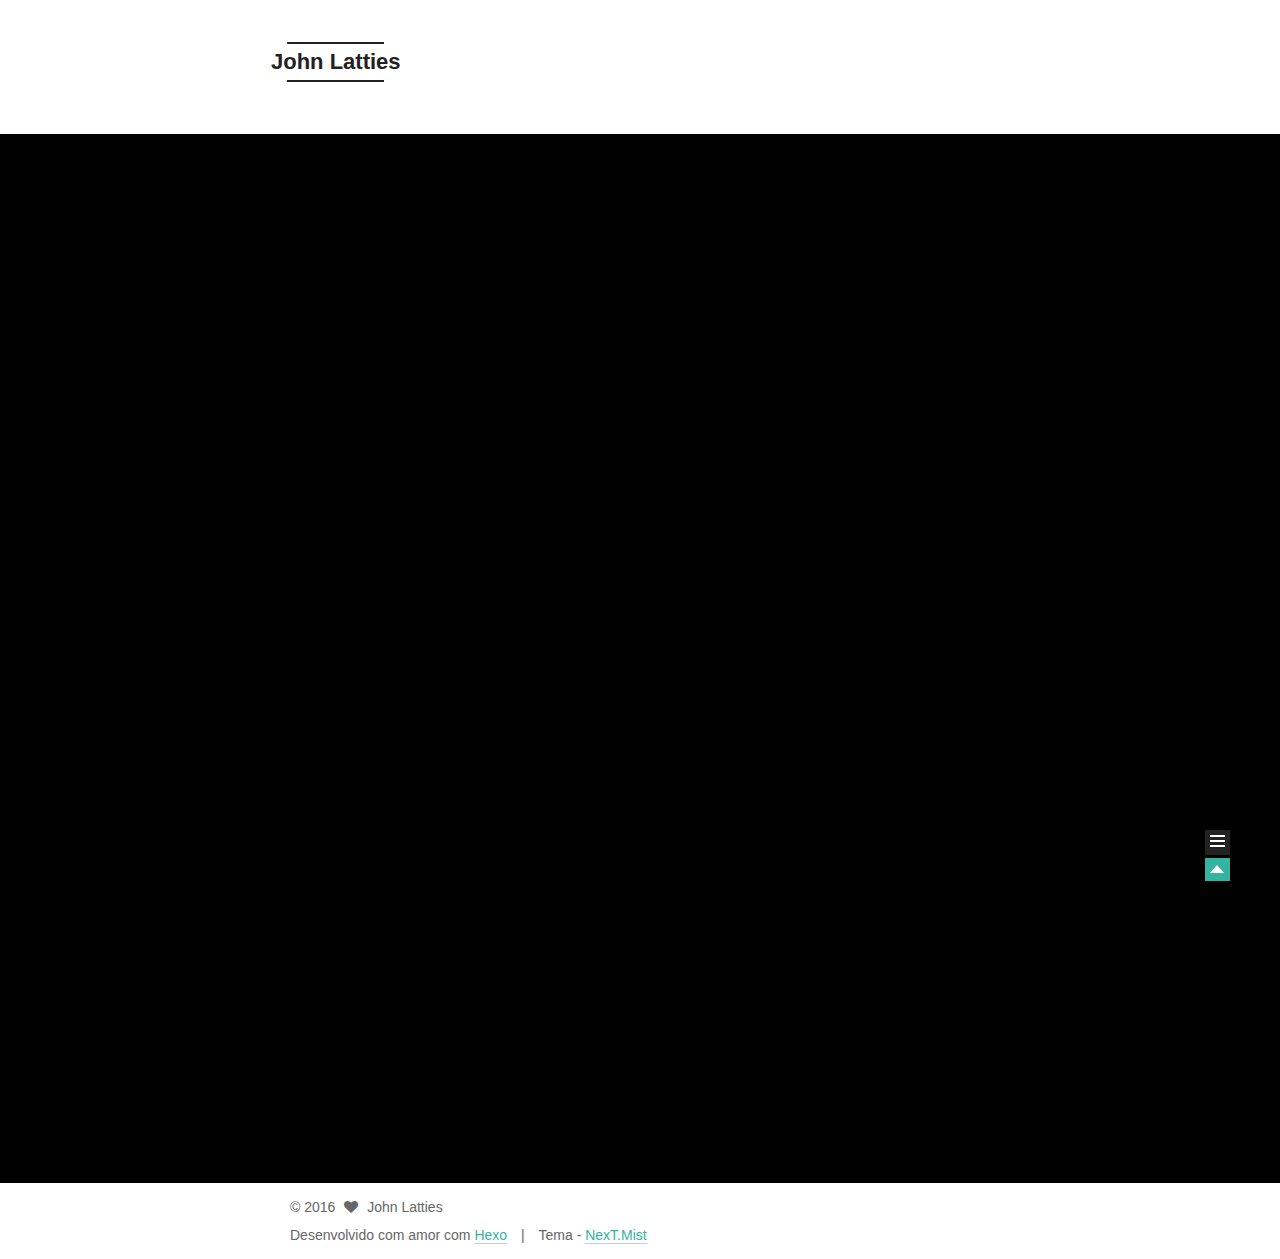
==== index.html @ cdc5ad41 "fist post" ====
<!doctype html>
<html class="theme-next   use-motion ">
<head>
  <meta charset="UTF-8"/>
<meta http-equiv="X-UA-Compatible" content="IE=edge,chrome=1" />
<meta name="viewport" content="width=device-width, initial-scale=1, maximum-scale=1"/>



<meta http-equiv="Cache-Control" content="no-transform" />
<meta http-equiv="Cache-Control" content="no-siteapp" />












  <link href="/vendors/fancybox/source/jquery.fancybox.css?v=2.1.5" rel="stylesheet" type="text/css"/>



<link href="/vendors/font-awesome/css/font-awesome.min.css?v=4.4.0" rel="stylesheet" type="text/css" />

<link href="/css/main.css?v=0.4.5.2" rel="stylesheet" type="text/css" />


  <meta name="keywords" content="Hexo, NexT" />








  <link rel="shortcut icon" type="image/x-icon" href="/favicon.ico?v=0.4.5.2" />






<meta name="description">
<meta property="og:type" content="website">
<meta property="og:title" content="John Latties">
<meta property="og:url" content="http://johnlatties.github.io.git/index.html">
<meta property="og:site_name" content="John Latties">
<meta property="og:description">
<meta name="twitter:card" content="summary">
<meta name="twitter:title" content="John Latties">
<meta name="twitter:description">



<script type="text/javascript" id="hexo.configuration">
  var CONFIG = {
    scheme: 'Mist',
    sidebar: 'post',
    motion: true
  };
</script>

  <title> John Latties </title>
</head>

<body itemscope itemtype="http://schema.org/WebPage" lang="pt">

  <!--[if lte IE 8]>
  <div style=' clear: both; height: 59px; padding:0 0 0 15px; position: relative;margin:0 auto;'>
    <a href="http://windows.microsoft.com/en-US/internet-explorer/products/ie/home?ocid=ie6_countdown_bannercode">
      <img src="http://7u2nvr.com1.z0.glb.clouddn.com/picouterie.jpg" border="0" height="42" width="820"
           alt="You are using an outdated browser. For a faster, safer browsing experience, upgrade for free today or use other browser ,like chrome firefox safari."
           style='margin-left:auto;margin-right:auto;display: block;'/>
    </a>
  </div>
<![endif]-->
  





  <div class="container one-column 
   page-home 
">
    <div class="headband"></div>

    <header id="header" class="header" itemscope itemtype="http://schema.org/WPHeader">
      <div class="header-inner"><div class="site-meta ">
  

  <div class="custom-logo-site-title">
    <a href="/"  class="brand" rel="start">
      <span class="logo-line-before"><i></i></span>
      <span class="site-title">John Latties</span>
      <span class="logo-line-after"><i></i></span>
    </a>
  </div>
  <p class="site-subtitle"></p>
</div>

<div class="site-nav-toggle">
  <button>
    <span class="btn-bar"></span>
    <span class="btn-bar"></span>
    <span class="btn-bar"></span>
  </button>
</div>

<nav class="site-nav">
  

  
    <ul id="menu" class="menu ">
      
        
        <li class="menu-item menu-item-home">
          <a href="/" rel="section">
            
              <i class="menu-item-icon fa fa-home fa-fw"></i> <br />
            
            Home
          </a>
        </li>
      
        
        <li class="menu-item menu-item-categories">
          <a href="/categories" rel="section">
            
              <i class="menu-item-icon fa fa-th fa-fw"></i> <br />
            
            Categorias
          </a>
        </li>
      
        
        <li class="menu-item menu-item-tags">
          <a href="/tags" rel="section">
            
              <i class="menu-item-icon fa fa-tags fa-fw"></i> <br />
            
            Tags
          </a>
        </li>
      
        
        <li class="menu-item menu-item-archives">
          <a href="/archives" rel="section">
            
              <i class="menu-item-icon fa fa-archive fa-fw"></i> <br />
            
            Arquivos
          </a>
        </li>
      
        
        <li class="menu-item menu-item-about">
          <a href="/about" rel="section">
            
              <i class="menu-item-icon fa fa-user fa-fw"></i> <br />
            
            Sobre
          </a>
        </li>
      

      
      
    </ul>
  

  
</nav>

 </div>
    </header>

    <main id="main" class="main">
      <div class="main-inner">
        <div id="content" class="content">
          
  <section id="posts" class="posts-expand">

    

    
    
      
      
        
        
        
      

      
    

    
      

  
  

  
  
  

  <article class="post post-type-normal " itemscope itemtype="http://schema.org/Article">

    
      <header class="post-header">

        
        
          <h1 class="post-title" itemprop="name headline">
            
            
              
                
                <a class="post-title-link" href="/2016/01/13/hello-world/" itemprop="url">
                  Hello World
                </a>
              
            
          </h1>
        

        <div class="post-meta">
          <span class="post-time">
            Postado em
            <time itemprop="dateCreated" datetime="2016-01-13T00:08:44-02:00" content="13-01-2016">
              13-01-2016
            </time>
          </span>

          

          
            
          

          

        </div>
      </header>
    


    <div class="post-body">

      
      

      
        
          <span itemprop="articleBody">
            
              <p>Welcome to <a href="http://hexo.io/" target="_blank" rel="external">Hexo</a>! This is your very first post. Check <a href="http://hexo.io/docs/" target="_blank" rel="external">documentation</a> for more info. If you get any problems when using Hexo, you can find the answer in <a href="http://hexo.io/docs/troubleshooting.html" target="_blank" rel="external">troubleshooting</a> or you can ask me on <a href="https://github.com/hexojs/hexo/issues" target="_blank" rel="external">GitHub</a>.</p>
<h2 id="Quick_Start"><a href="#Quick_Start" class="headerlink" title="Quick Start"></a>Quick Start</h2><h3 id="Create_a_new_post"><a href="#Create_a_new_post" class="headerlink" title="Create a new post"></a>Create a new post</h3><figure class="highlight bash"><table><tr><td class="gutter"><pre><span class="line">1</span><br></pre></td><td class="code"><pre><span class="line">$ hexo new <span class="string">"My New Post"</span></span><br></pre></td></tr></table></figure>
<p>More info: <a href="http://hexo.io/docs/writing.html" target="_blank" rel="external">Writing</a></p>
<h3 id="Run_server"><a href="#Run_server" class="headerlink" title="Run server"></a>Run server</h3><figure class="highlight bash"><table><tr><td class="gutter"><pre><span class="line">1</span><br></pre></td><td class="code"><pre><span class="line">$ hexo server</span><br></pre></td></tr></table></figure>
<p>More info: <a href="http://hexo.io/docs/server.html" target="_blank" rel="external">Server</a></p>
<h3 id="Generate_static_files"><a href="#Generate_static_files" class="headerlink" title="Generate static files"></a>Generate static files</h3><figure class="highlight bash"><table><tr><td class="gutter"><pre><span class="line">1</span><br></pre></td><td class="code"><pre><span class="line">$ hexo generate</span><br></pre></td></tr></table></figure>
<p>More info: <a href="http://hexo.io/docs/generating.html" target="_blank" rel="external">Generating</a></p>
<h3 id="Deploy_to_remote_sites"><a href="#Deploy_to_remote_sites" class="headerlink" title="Deploy to remote sites"></a>Deploy to remote sites</h3><figure class="highlight bash"><table><tr><td class="gutter"><pre><span class="line">1</span><br></pre></td><td class="code"><pre><span class="line">$ hexo deploy</span><br></pre></td></tr></table></figure>
<p>More info: <a href="http://hexo.io/docs/deployment.html" target="_blank" rel="external">Deployment</a></p>

            
          </span>
        
      
    </div>

    <footer class="post-footer">
      

      

      
      
        <div class="post-eof"></div>
      
    </footer>
  </article>


    

  </section>

  


        </div>

        


        

      </div>

      
        
  
  <div class="sidebar-toggle">
    <div class="sidebar-toggle-line-wrap">
      <span class="sidebar-toggle-line sidebar-toggle-line-first"></span>
      <span class="sidebar-toggle-line sidebar-toggle-line-middle"></span>
      <span class="sidebar-toggle-line sidebar-toggle-line-last"></span>
    </div>
  </div>

  <aside id="sidebar" class="sidebar">
    <div class="sidebar-inner">

      

      

      <section class="site-overview sidebar-panel  sidebar-panel-active ">
        <div class="site-author motion-element" itemprop="author" itemscope itemtype="http://schema.org/Person">
          <img class="site-author-image" src="/images/default_avatar.jpg" alt="John Latties" itemprop="image"/>
          <p class="site-author-name" itemprop="name">John Latties</p>
        </div>
        <p class="site-description motion-element" itemprop="description"></p>
        <nav class="site-state motion-element">
          <div class="site-state-item site-state-posts">
            <a href="/archives">
              <span class="site-state-item-count">1</span>
              <span class="site-state-item-name">publicações</span>
            </a>
          </div>

          <div class="site-state-item site-state-categories">
            <a href="/categories">
              <span class="site-state-item-count">0</span>
              <span class="site-state-item-name">categorias</span>
              </a>
          </div>

          <div class="site-state-item site-state-tags">
            <a href="/tags">
              <span class="site-state-item-count">0</span>
              <span class="site-state-item-name">tags</span>
              </a>
          </div>

        </nav>

        

        <div class="links-of-author motion-element">
          
        </div>

        
        

        <div class="links-of-author motion-element">
          
        </div>

      </section>

      

    </div>
  </aside>


      
    </main>

    <footer id="footer" class="footer">
      <div class="footer-inner">
        <div class="copyright" >
  
  &copy; 
  <span itemprop="copyrightYear">2016</span>
  <span class="with-love">
    <i class="icon-next-heart fa fa-heart"></i>
  </span>
  <span class="author" itemprop="copyrightHolder">John Latties</span>
</div>

<div class="powered-by">
  Desenvolvido com amor com <a class="theme-link" href="http://hexo.io">Hexo</a>
</div>

<div class="theme-info">
  Tema -
  <a class="theme-link" href="https://github.com/iissnan/hexo-theme-next">
    NexT.Mist
  </a>
</div>



      </div>
    </footer>

    <div class="back-to-top"></div>
  </div>

  <script type="text/javascript" src="/vendors/jquery/index.js?v=2.1.3"></script>

  
  

  
    
    

  


  

  
  <script type="text/javascript" src="/vendors/fancybox/source/jquery.fancybox.pack.js"></script>
  <script type="text/javascript" src="/js/fancy-box.js?v=0.4.5.2"></script>


  <script type="text/javascript" src="/js/helpers.js?v=0.4.5.2"></script>
  <script type="text/javascript" src="/vendors/velocity/velocity.min.js"></script>
<script type="text/javascript" src="/vendors/velocity/velocity.ui.min.js"></script>

<script type="text/javascript" src="/js/motion.js?v=0.4.5.2" id="motion.global"></script>


  <script type="text/javascript" src="/vendors/fastclick/lib/fastclick.min.js?v=1.0.6"></script>
  <script type="text/javascript" src="/vendors/jquery_lazyload/jquery.lazyload.js?v=1.9.7"></script>

  

  <script type="text/javascript" src="/js/bootstrap.js"></script>

  
  

  
  

</body>
</html>
---- css/main.css ----
/* normalize.css v3.0.2 | MIT License | git.io/normalize */
html {
  font-family: sans-serif; /* 1 */
  -ms-text-size-adjust: 100%; /* 2 */
  -webkit-text-size-adjust: 100%; /* 2 */
}
body {
  margin: 0;
}
article,
aside,
details,
figcaption,
figure,
footer,
header,
hgroup,
main,
menu,
nav,
section,
summary {
  display: block;
}
audio,
canvas,
progress,
video {
  display: inline-block; /* 1 */
  vertical-align: baseline; /* 2 */
}
audio:not([controls]) {
  display: none;
  height: 0;
}
[hidden],
template {
  display: none;
}
a {
  background-color: transparent;
}
a:active,
a:hover {
  outline: 0;
}
abbr[title] {
  border-bottom: 1px dotted;
}
b,
strong {
  font-weight: bold;
}
dfn {
  font-style: italic;
}
h1 {
  font-size: 2em;
  margin: 0.67em 0;
}
mark {
  background: #ff0;
  color: #000;
}
small {
  font-size: 80%;
}
sub,
sup {
  font-size: 75%;
  line-height: 0;
  position: relative;
  vertical-align: baseline;
}
sup {
  top: -0.5em;
}
sub {
  bottom: -0.25em;
}
img {
  border: 0;
}
svg:not(:root) {
  overflow: hidden;
}
figure {
  margin: 1em 40px;
}
hr {
  -moz-box-sizing: content-box;
  box-sizing: content-box;
  height: 0;
}
pre {
  overflow: auto;
}
code,
kbd,
pre,
samp {
  font-family: monospace, monospace;
  font-size: 1em;
}
button,
input,
optgroup,
select,
textarea {
  color: inherit; /* 1 */
  font: inherit; /* 2 */
  margin: 0; /* 3 */
}
button {
  overflow: visible;
}
button,
select {
  text-transform: none;
}
button,
html input[type="button"],
input[type="reset"],
input[type="submit"] {
  -webkit-appearance: button; /* 2 */
  cursor: pointer; /* 3 */
}
button[disabled],
html input[disabled] {
  cursor: default;
}
button::-moz-focus-inner,
input::-moz-focus-inner {
  border: 0;
  padding: 0;
}
input {
  line-height: normal;
}
input[type="checkbox"],
input[type="radio"] {
  box-sizing: border-box; /* 1 */
  padding: 0; /* 2 */
}
input[type="number"]::-webkit-inner-spin-button,
input[type="number"]::-webkit-outer-spin-button {
  height: auto;
}
input[type="search"] {
  -webkit-appearance: textfield; /* 1 */
  -moz-box-sizing: content-box;
  -webkit-box-sizing: content-box; /* 2 */
  box-sizing: content-box;
}
input[type="search"]::-webkit-search-cancel-button,
input[type="search"]::-webkit-search-decoration {
  -webkit-appearance: none;
}
fieldset {
  border: 1px solid #c0c0c0;
  margin: 0 2px;
  padding: 0.35em 0.625em 0.75em;
}
legend {
  border: 0; /* 1 */
  padding: 0; /* 2 */
}
textarea {
  overflow: auto;
}
optgroup {
  font-weight: bold;
}
table {
  border-collapse: collapse;
  border-spacing: 0;
}
td,
th {
  padding: 0;
}
::selection {
  background: #262a30;
  color: #fff;
}
body {
  position: relative;
  font-family: Lato, "PingFang SC", "Microsoft YaHei", sans-serif;
  font-size: 14px;
  line-height: 2;
  color: #34b3a0;
  background: #000;
}
@media (max-width: 767px) {
  body {
    padding-right: 0 !important;
  }
}
@media (min-width: 768px) and (max-width: 991px) {
  body {
    padding-right: 0 !important;
  }
}
@media (min-width: 1600px) {
  body {
    font-size: 16px;
  }
}
h1,
h2,
h3,
h4,
h5,
h6 {
  margin: 0;
  padding: 0;
  font-weight: bold;
  line-height: 1;
  font-family: Lato, "PingFang SC", "Microsoft YaHei", sans-serif;
}
h1 {
  font-size: 24px;
}
@media (max-width: 767px) {
  h1 {
    font-size: 20px;
  }
}
h2 {
  font-size: 22px;
}
@media (max-width: 767px) {
  h2 {
    font-size: 18px;
  }
}
h3 {
  font-size: 20px;
}
@media (max-width: 767px) {
  h3 {
    font-size: 16px;
  }
}
h4 {
  font-size: 18px;
}
@media (max-width: 767px) {
  h4 {
    font-size: 14px;
  }
}
h5 {
  font-size: 16px;
}
@media (max-width: 767px) {
  h5 {
    font-size: 12px;
  }
}
h6 {
  font-size: 14px;
}
@media (max-width: 767px) {
  h6 {
    font-size: 10px;
  }
}
p {
  margin: 0 0 25px 0;
}
a {
  color: #34b3a0;
  text-decoration: none;
  border-bottom: 1px solid #999;
}
a:hover {
  color: #222;
  border-bottom-color: #222;
}
ul {
  list-style: none;
}
blockquote {
  margin: 0;
  padding: 0;
}
img {
  display: block;
  margin: auto 0;
  max-width: 100%;
  height: auto;
}
h2,
h3,
h4,
h5,
h6 {
  margin: 20px 0 15px;
}
ul {
  list-style: square;
}
a {
  word-wrap: break-word;
}
hr {
  margin: 40px 0;
  height: 3px;
  border: none;
  background-color: #ddd;
  background-image: repeating-linear-gradient(-45deg, #fff, #fff 4px, transparent 4px, transparent 8px);
}
blockquote {
  padding: 0 15px;
  color: #666;
  border-left: 4px solid #ddd;
}
blockquote cite::before {
  content: "-";
  padding: 0 5px;
}
dt {
  font-weight: 700;
}
dd {
  margin: 0;
  padding: 0;
}
.pullquote {
  width: 45%;
}
.pullquote.left {
  float: left;
  margin-left: 5px;
  margin-right: 10px;
}
.pullquote.right {
  float: right;
  margin-left: 10px;
  margin-right: 5px;
}
.highlight table,
.gist table {
  width: auto;
}
.highlight table td,
.gist table td {
  border: none;
}
.highlight a,
.gist a {
  color: #222 !important;
  text-decoration: none !important;
}
.video-container {
  position: relative;
  padding-top: 60%;
  height: 0;
  overflow: hidden;
}
.video-container iframe,
.video-container object,
.video-container embed {
  position: absolute;
  top: 0;
  left: 0;
  width: 100%;
  height: 100%;
}
table {
  margin: 20px 0;
  width: 100%;
  border-collapse: collapse;
  border-spacing: 0;
  border: 1px solid #ddd;
  font-size: 14px;
}
table>tbody>tr:nth-of-type(odd) {
  background-color: #f9f9f9;
}
table>tbody>tr:hover {
  background-color: #fff;
}
caption,
th,
td {
  padding: 3px;
  text-align: left;
  vertical-align: middle;
  font-weight: normal;
}
th,
td {
  border-bottom: 1px solid #ddd;
  border-right: 1px solid #eee;
}
th {
  padding-bottom: 0px;
  font-weight: 700;
}
td {
  border-bottom-width: 1px;
}
.text-left {
  text-align: left;
}
.text-center {
  text-align: center;
}
.text-right {
  text-align: right;
}
.text-justify {
  text-align: justify;
}
.text-nowrap {
  white-space: nowrap;
}
.text-lowercase {
  text-transform: lowercase;
}
.text-uppercase {
  text-transform: uppercase;
}
.text-capitalize {
  text-transform: capitalize;
}
.center-block {
  display: block;
  margin-left: auto;
  margin-right: auto;
}
.clearfix:before,
.clearfix:after {
  content: " ";
  display: table;
}
.clearfix:after {
  clear: both;
}
.full-image.full-image.full-image {
  border: none;
  max-width: 100%;
  width: auto;
  margin: 0;
}
@media (min-width: 992px) {
  .full-image.full-image.full-image {
    max-width: none;
    width: 126%;
    margin: 0 -13%;
  }
}
.use-motion .motion-element {
  opacity: 0;
}
pre,
.highlight {
  background: #1d1f21;
  margin: 20px 0;
  padding: 15px;
  overflow: auto;
  font-size: 13px;
  color: #c5c8c6;
  line-height: 1.6;
}
.highlight .gutter pre,
.gist .gist-file .gist-data .line-numbers {
  color: #666;
}
pre,
code {
  font-family: "Input Mono", "PT Mono", Consolas, Monaco, Menlo, monospace;
}
code {
  word-break: break-all;
  background: #eee;
  text-shadow: 0 1px #fff;
  padding: 0 0.3em;
}
pre code {
  background: none;
  text-shadow: none;
  padding: 0;
}
.highlight pre {
  border: none;
  margin: 0;
  padding: 1px;
}
.highlight table {
  margin: 0;
  width: auto;
  border: none;
}
.highlight td {
  border: none;
  padding: 0;
}
.highlight figcaption {
  font-size: 0.85em;
  color: #969896;
  line-height: 1em;
  margin-bottom: 1em;
}
.highlight figcaption:before,
.highlight figcaption:after {
  content: " ";
  display: table;
}
.highlight figcaption:after {
  clear: both;
}
.highlight figcaption a {
  float: right;
}
.highlight .gutter pre {
  text-align: right;
  padding-right: 20px;
}
.highlight .line {
  height: 20px;
}
.gist {
  margin: 20px 0;
  border-style: solid;
  border-color: #ccc;
  border-width: 1px 0;
  background: #1d1f21;
  padding: 15px 40px 15px 15px;
}
.gist .gist-file {
  border: none;
  font-family: "Input Mono", "PT Mono", Consolas, Monaco, Menlo, monospace;
  margin: 0;
}
.gist .gist-file .gist-data {
  background: none;
  border: none;
}
.gist .gist-file .gist-data .line-numbers {
  background: none;
  border: none;
  padding: 0 20px 0 0;
}
.gist .gist-file .gist-data .line-data {
  padding: 0 !important;
}
.gist .gist-file .highlight {
  margin: 0;
  padding: 0;
  border: none;
}
.gist .gist-file .gist-meta {
  background: #1d1f21;
  color: #969896;
  font: 13px Lato, "PingFang SC", "Microsoft YaHei", sans-serif;
  text-shadow: 0 0;
  padding: 0;
  margin-top: 1em;
  margin-left: 40px;
}
.gist .gist-file .gist-meta a {
  color: color-link;
  font-weight: normal;
}
.gist .gist-file .gist-meta a:hover {
  text-decoration: underline;
}
pre .comment {
  color: #969896;
}
pre .variable,
pre .attribute,
pre .tag,
pre .regexp,
pre .ruby .constant,
pre .xml .tag .title,
pre .xml .pi,
pre .xml .doctype,
pre .html .doctype,
pre .css .id,
pre .css .class,
pre .css .pseudo {
  color: #c66;
}
pre .number,
pre .preprocessor,
pre .built_in,
pre .literal,
pre .params,
pre .constant {
  color: #de935f;
}
pre .ruby .class .title,
pre .css .rules .attribute {
  color: #b5bd68;
}
pre .string,
pre .value,
pre .inheritance,
pre .header,
pre .ruby .symbol,
pre .xml .cdata {
  color: #b5bd68;
}
pre .title,
pre .css .hexcolor {
  color: #8abeb7;
}
pre .function,
pre .python .decorator,
pre .python .title,
pre .ruby .function .title,
pre .ruby .title .keyword,
pre .perl .sub,
pre .javascript .title,
pre .coffeescript .title {
  color: #81a2be;
}
pre .keyword,
pre .javascript .function {
  color: #b294bb;
}
html,
body {
  height: 100%;
}
.container {
  position: relative;
  min-height: 100%;
}
.header-inner {
  margin: 0 auto;
  padding: 100px 0 70px;
  width: 1200px;
}
.one-column .header-inner {
  width: 700px;
}
@media (min-width: 1600px) {
  .one-column .header-inner {
    width: 900px;
  }
}
.main {
  padding-bottom: 150px;
}
.main-inner {
  margin: 0 auto;
  width: 1200px;
}
.one-column .main-inner {
  width: 700px;
}
@media (min-width: 1600px) {
  .one-column .main-inner {
    width: 900px;
  }
}
.footer {
  position: absolute;
  left: 0;
  bottom: 0;
  width: 100%;
  min-height: 50px;
}
.footer-inner {
  margin: 20px auto;
  width: 1200px;
}
.one-column .footer-inner {
  width: 700px;
}
@media (min-width: 1600px) {
  .one-column .footer-inner {
    width: 900px;
  }
}
.headband {
  height: 3px;
  background: #222;
}
.header {
  background: #fff;
}
.header-inner {
  position: relative;
}
.site-meta {
  margin: 0;
  text-align: left;
}
@media (max-width: 767px) {
  .site-meta {
    text-align: center;
  }
}
.brand {
  position: relative;
  display: inline-block;
  padding: 0 40px;
  color: #222;
  background: #222;
  border-bottom: none;
  font-family: Lato, "PingFang SC", "Microsoft YaHei", sans-serif;
}
.brand:hover {
  color: #222;
}
.logo {
  display: inline-block;
  margin-right: 5px;
  line-height: 36px;
  vertical-align: top;
}
.site-title {
  display: inline-block;
  vertical-align: top;
  line-height: 36px;
  font-size: 20px;
  font-weight: normal;
}
.site-subtitle {
  margin-top: 10px;
  font-size: 13px;
  color: #999;
}
.use-motion .brand {
  opacity: 0;
}
.use-motion .logo,
.use-motion .site-title,
.use-motion .site-subtitle {
  opacity: 0;
  position: relative;
  top: -10px;
}
.site-nav-toggle {
  display: none;
  position: absolute;
  top: 10px;
  left: 10px;
}
@media (max-width: 767px) {
  .site-nav-toggle {
    display: block;
  }
}
.site-nav-toggle button {
  margin-top: 2px;
  padding: 9px 10px;
  background: transparent;
  border: none;
}
@media (max-width: 767px) {
  .site-nav {
    display: none;
    margin: 0 -10px;
    padding: 0 10px;
    clear: both;
    border-top: 1px solid #ddd;
  }
}
@media (min-width: 768px) and (max-width: 991px) {
  .site-nav {
    display: block !important;
  }
}
@media (min-width: 992px) {
  .site-nav {
    display: block !important;
  }
}
.menu {
  margin-top: 20px;
  padding-left: 0;
  text-align: center;
}
.menu .menu-item {
  display: inline-block;
  margin: 0 10px;
}
@media screen and (max-width: 767px) {
  .menu .menu-item {
    margin-top: 10px;
  }
}
.menu .menu-item a {
  display: block;
  font-size: 13px;
  text-transform: capitalize;
  line-height: 1.5;
  border-bottom: 1px solid transparent;
  transition-property: border-color;
  transition-duration: 0.2s;
  transition-timing-function: ease-in-out;
  transition-delay: 0s;
}
.menu .menu-item a:hover {
  border-bottom-color: #222;
}
.use-motion .menu-item {
  opacity: 0;
}
.translation {
  margin-top: -20px;
  font-size: 14px;
  color: #999;
}
.post:last-child .post-eof.post-eof.post-eof {
  display: none;
}
.sidebar-toggle {
  position: fixed;
  right: 50px;
  bottom: 45px;
  width: 15px;
  height: 15px;
  padding: 5px;
  background: #222;
  line-height: 0;
  z-index: 1050;
  cursor: pointer;
  -webkit-transform: translateZ(0);
}
@media (min-width: 768px) and (max-width: 991px) {
  .sidebar-toggle {
    display: none;
  }
}
@media (max-width: 767px) {
  .sidebar-toggle {
    display: none;
  }
}
.sidebar-toggle-line {
  position: relative;
  display: inline-block;
  vertical-align: top;
  height: 2px;
  width: 100%;
  background: #fff;
  margin-top: 3px;
}
.sidebar-toggle-line:first-child {
  margin-top: 0;
}
.sidebar {
  width: 0;
  position: fixed;
  right: 0;
  top: 0;
  bottom: 0;
  z-index: 1040;
  box-shadow: inset 0 2px 6px #000;
  background: #222;
  -webkit-transform: translateZ(0);
}
.sidebar a {
  color: #999;
  border-bottom-color: #34b3a0;
}
.sidebar a:hover {
  color: #eee;
}
@media (min-width: 768px) and (max-width: 991px) {
  .sidebar {
    display: none !important;
  }
}
@media (max-width: 767px) {
  .sidebar {
    display: none !important;
  }
}
.sidebar-inner {
  position: relative;
  padding: 20px 10px;
  color: #999;
  text-align: center;
}
.site-author-image {
  display: block;
  margin: 0 auto;
  max-width: 96px;
  height: auto;
  border: 2px solid #333;
  padding: 2px;
}
.site-author-name {
  margin: 5px 0 0;
  color: #fff;
  text-indent: 0em;
}
.site-description {
  margin-top: 5px;
  font-size: 14px;
  color: #34b3a0;
  text-indent: 0em;
}
.site-state {
  overflow: hidden;
  line-height: 1.4;
}
.site-state-item {
  display: inline-block;
  padding: 0 15px;
  border-left: 1px solid #333;
}
.site-state-item:first-child {
  border-left: none;
}
.site-state-item a {
  border-bottom: none;
}
.site-state-item-count {
  display: block;
  text-align: center;
  font-size: 18px;
}
.site-state-item-name {
  font-size: 13px;
}
.feed-link {
  margin-top: 20px;
}
.feed-link a {
  display: inline-block;
  padding: 0 15px;
  color: #fc6423;
  border: 1px solid #fc6423;
  border-radius: 4px;
}
.feed-link a i {
  color: #fc6423;
  font-size: 14px;
}
.feed-link a:hover {
  color: #fff;
  background: #fc6423;
}
.feed-link a:hover i {
  color: #fff;
}
.links-of-author {
  margin-top: 20px;
}
.links-of-author a {
  display: inline-block;
  vertical-align: middle;
  margin-right: 10px;
  margin-bottom: 10px;
  border-bottom-color: #34b3a0;
  font-size: 13px;
}
.links-of-author a:before {
  display: inline-block;
  vertical-align: middle;
  margin-right: 3px;
  content: " ";
  width: 4px;
  height: 4px;
  border-radius: 50%;
  background: #21ffff;
}
.sidebar-nav {
  margin: 0 0 20px;
  padding-left: 0;
}
.sidebar-nav li {
  display: inline-block;
  cursor: pointer;
  border-bottom: 1px solid transparent;
  font-size: 15px;
}
.sidebar-nav li:hover {
  color: #fff;
}
.page-post-detail .sidebar-nav-toc {
  padding: 0 5px;
}
.page-post-detail .sidebar-nav-overview {
  margin-left: 10px;
}
.sidebar-nav .sidebar-nav-active {
  color: #87daff;
  border-bottom-color: #87daff;
}
.sidebar-nav .sidebar-nav-active:hover {
  color: #87daff;
}
.sidebar-panel {
  display: none;
}
.sidebar-panel-active {
  display: block;
}
.post-toc {
  overflow: hidden;
  position: relative;
}
.post-toc-empty {
  font-size: 14px;
  color: #666;
}
.post-toc ol {
  overflow: auto;
  margin: 0;
  padding: 0 10px 10px;
  text-align: left;
  list-style: none;
  font-size: 14px;
}
.post-toc ol a {
  color: #999;
}
.post-toc ol a:hover {
  color: #ccc;
}
.post-toc .nav .nav-child {
  display: none;
}
.post-toc .nav .active > .nav-child {
  display: block;
}
.post-toc .nav .active-current > .nav-child {
  display: block;
}
.post-toc .nav .active-current > .nav-child > .nav-item {
  display: block;
}
.post-toc .nav .active > a {
  color: #ccc;
}
.post-toc .nav .active-current > a {
  color: #87daff;
}
.post-toc .nav .active-current > a:hover {
  color: #87daff;
}
.post-toc-indicator {
  height: 20px;
  text-align: center;
  color: #fff;
  font-size: 14px;
}
.post-toc-indicator-top {
  opacity: 0;
  margin-top: 10px;
}
.post-toc-indicator-bottom {
  position: absolute;
  width: 100%;
}
.footer {
  font-size: 14px;
  color: #999;
}
.footer img {
  border: none;
}
.footer-inner {
  text-align: center;
}
.with-love {
  display: inline-block;
  margin: 0 5px;
}
.powered-by,
.theme-info {
  display: inline-block;
}
.powered-by {
  margin-right: 10px;
}
.powered-by::after {
  content: "|";
  padding-left: 10px;
}
.cc-license {
  margin-top: 10px;
  text-align: center;
}
.cc-license .cc-opacity {
  opacity: 0.7;
  border-bottom: none;
}
.cc-license .cc-opacity:hover {
  opacity: 0.9;
}
.cc-license img {
  display: inline-block;
}
@media (max-width: 767px) {
  body {
    font-size: 14px;
  }
  .header-inner,
  .one-column .header-inner,
  .main-inner,
  .one-column .main-inner,
  .main-inner .content,
  .footer-inner,
  .one-column .footer-inner {
    width: auto;
  }
  .main-inner {
    margin: 20px auto 0;
  }
  .footer-inner {
    padding: 0 10px;
  }
}
.blockquote-center,
.page-home .post-type-quote blockquote,
.page-post-detail .post-type-quote blockquote {
  position: relative;
  margin: 40px 0;
  padding: 0;
  border-left: none;
  text-align: center;
}
.blockquote-center::before,
.page-home .post-type-quote blockquote::before,
.page-post-detail .post-type-quote blockquote::before,
.blockquote-center::after,
.page-home .post-type-quote blockquote::after,
.page-post-detail .post-type-quote blockquote::after {
  position: absolute;
  content: ' ';
  display: block;
  width: 100%;
  height: 24px;
  opacity: 0.2;
  background-repeat: no-repeat;
  background-position: 0 -6px;
  background-size: 22px 22px;
}
.blockquote-center::before,
.page-home .post-type-quote blockquote::before,
.page-post-detail .post-type-quote blockquote::before {
  top: -20px;
  background-image: url("../images/quote-l.svg");
  border-top: 1px solid #ccc;
}
.blockquote-center::after,
.page-home .post-type-quote blockquote::after,
.page-post-detail .post-type-quote blockquote::after {
  bottom: -20px;
  background-image: url("../images/quote-r.svg");
  border-bottom: 1px solid #ccc;
  background-position: 100% 8px;
}
.blockquote-center p,
.page-home .post-type-quote blockquote p,
.page-post-detail .post-type-quote blockquote p,
.blockquote-center div,
.page-home .post-type-quote blockquote div,
.page-post-detail .post-type-quote blockquote div {
  text-align: center;
}
.btn {
  display: inline-block;
  padding: 0 20px;
  font-size: 15px;
  color: #fff;
  background: #222;
  border: 2px solid #222;
  text-decoration: none;
  transition-property: background-color;
  transition-duration: 0.2s;
  transition-timing-function: ease-in-out;
  transition-delay: 0s;
}
.btn:hover {
  border-color: #222;
  color: #222;
  background: #fff;
}
.btn-bar {
  display: block;
  width: 22px;
  height: 2px;
  background: #34b3a0;
  border-radius: 1px;
}
.btn-bar+.btn-bar {
  margin-top: 4px;
}
.post-body .fancybox img {
  display: block !important;
  margin: 0 auto;
  cursor: pointer;
  cursor: zoom-out;
  cursor: -webkit-zoom-in;
}
.post-body .image-caption,
.post-body .figure .caption {
  margin: 10px auto 15px;
  text-align: center;
  font-size: 14px;
  color: #999;
  font-weight: bold;
  line-height: 1;
}
.post-sticky-flag {
  display: inline-block;
  font-size: 16px;
  -ms-transform: rotate(30deg);
  transform: rotate(30deg);
}
.posts-expand {
  padding-top: 40px;
}
@media (max-width: 767px) {
  .posts-expand {
    margin: 0 20px;
  }
  .post-body pre,
  .post-body .highlight {
    margin: 0 -20px;
    padding: 10px 20px;
  }
  .post-body pre .gutter pre,
  .post-body .highlight .gutter pre {
    padding-right: 10px;
  }
}
.posts-expand .post-title {
  font-size: 26px;
  text-align: center;
  word-break: break-word;
}
@media (max-width: 767px) {
  .posts-expand .post-title {
    font-size: 22px;
  }
}
.posts-expand .post-title-link {
  display: inline-block;
  position: relative;
  color: #34b3a0;
  border-bottom: none;
  line-height: 1.2;
  vertical-align: top;
}
.posts-expand .post-title-link::before {
  content: "";
  position: absolute;
  width: 100%;
  height: 2px;
  bottom: 0;
  left: 0;
  background-color: #34b3a0;
  visibility: hidden;
  transform: scaleX(0);
  transition-duration: 0.2s;
  transition-timing-function: ease-in-out;
  transition-delay: 0s;
}
.posts-expand .post-title-link:hover::before {
  visibility: visible;
  transform: scaleX(1);
}
.posts-expand .post-title-link .fa {
  font-size: 16px;
}
.posts-expand .post-meta {
  margin: 3px 0 60px 0;
  color: #999;
  font-size: 12px;
  text-align: center;
}
.posts-expand .post-meta .post-category-list {
  display: inline-block;
  margin: 0;
  padding: 3px;
}
.posts-expand .post-meta .post-category-list-link {
  color: #999;
}
@media (max-width: 767px) {
  .posts-expand .post-comments-count {
    display: none;
  }
}
@media (min-width: 992px) {
  .posts-expand .post-body {
    text-align: justify;
    margin-top: -14px;
  }
}
.posts-expand .post-body h2,
.posts-expand .post-body h3,
.posts-expand .post-body h4,
.posts-expand .post-body h5,
.posts-expand .post-body h6 {
  padding-top: 10px;
}
.posts-expand .post-body img {
  box-sizing: border-box;
  margin: auto;
  padding: 3px;
  border: 1px solid #ddd;
}
.posts-expand .post-tags {
  margin-top: 40px;
  text-align: center;
}
.posts-expand .post-tags a {
  display: inline-block;
  margin-right: 10px;
  font-size: 13px;
}
.post-nav {
  overflow: hidden;
  margin-top: 60px;
  padding: 10px;
  white-space: nowrap;
  border-top: 1px solid #eee;
}
.post-nav-item {
  display: inline-block;
  width: 50%;
  white-space: normal;
}
.post-nav-item a {
  position: relative;
  display: inline-block;
  line-height: 25px;
  font-size: 14px;
  color: #34b3a0;
  border-bottom: none;
}
.post-nav-item a:hover {
  color: #222;
  border-bottom: none;
}
.post-nav-item a:active {
  top: 2px;
}
.post-nav-item a i {
  font-size: 12px;
}
.post-nav-prev {
  text-align: right;
}
.posts-expand .post-eof {
  display: block;
  margin: 160px auto 120px;
  width: 8%;
  height: 1px;
  background: #ccc;
  text-align: center;
}
.post-more-link {
  margin-top: 50px;
}
.posts-expand .post-body .fancybox img {
  margin: 0 auto;
}
@media (max-width: 767px) {
  .posts-collapse {
    margin: 0 20px;
  }
  .posts-collapse .post-title,
  .posts-collapse .post-meta {
    display: block;
    width: auto;
    text-align: left;
  }
}
.posts-collapse {
  margin-left: 0;
}
@media (max-width: 767px) {
  .posts-collapse {
    margin: 0 20px;
  }
}
.posts-collapse .collection-title {
  position: relative;
  margin: 60px 0;
}
.posts-collapse .collection-title h2 {
  margin-left: 20px;
}
.posts-collapse .collection-title small {
  color: #bbb;
}
.posts-collapse .collection-title::before {
  content: " ";
  position: absolute;
  left: 0;
  top: 50%;
  margin-left: -4px;
  margin-top: -4px;
  width: 8px;
  height: 8px;
  background: #bbb;
  border-radius: 50%;
}
.posts-collapse .post {
  margin: 30px 0;
}
.posts-collapse .post-header {
  position: relative;
  transition-duration: 0.2s;
  transition-timing-function: ease-in-out;
  transition-delay: 0s;
  transition-property: border;
  border-bottom: 1px dashed #ccc;
}
.posts-collapse .post-header::before {
  content: " ";
  position: absolute;
  left: 0;
  top: 12px;
  width: 6px;
  height: 6px;
  margin-left: -4px;
  background: #bbb;
  border-radius: 50%;
  border: 1px solid #fff;
  transition-duration: 0.2s;
  transition-timing-function: ease-in-out;
  transition-delay: 0s;
  transition-property: background;
}
.posts-collapse .post-header:hover {
  border-bottom-color: #666;
}
.posts-collapse .post-header:hover::before {
  background: #222;
}
.posts-collapse .post-meta {
  position: absolute;
  font-size: 12px;
  left: 20px;
  top: 5px;
}
.posts-collapse .post-comments-count {
  display: none;
}
.posts-collapse .post-title {
  margin-left: 60px;
  font-size: 16px;
  font-weight: normal;
  font-family: Lato, "PingFang SC", "Microsoft YaHei", sans-serif;
  line-height: inherit;
}
.posts-collapse .post-title::after {
  margin-left: 3px;
  opacity: 0.6;
}
.posts-collapse .post-title a {
  color: #666;
  border-bottom: none;
}
.page-home .post-type-quote .post-header,
.page-post-detail .post-type-quote .post-header,
.page-home .post-type-quote .post-tags,
.page-post-detail .post-type-quote .post-tags {
  display: none;
}
.pagination {
  margin: 120px 0 40px;
  text-align: center;
  border-top: 1px solid #eee;
}
.page-number-basic,
.pagination .prev,
.pagination .next,
.pagination .page-number,
.pagination .space {
  display: inline-block;
  position: relative;
  top: -1px;
  margin: 0 10px;
  padding: 0 10px;
  line-height: 30px;
}
@media (max-width: 767px) {
  .page-number-basic,
  .pagination .prev,
  .pagination .next,
  .pagination .page-number,
  .pagination .space {
    margin: 0 5px;
  }
}
.pagination .prev,
.pagination .next,
.pagination .page-number {
  border-bottom: 0;
  border-top: 1px solid #eee;
  transition-property: border-color;
  transition-duration: 0.2s;
  transition-timing-function: ease-in-out;
  transition-delay: 0s;
}
.pagination .prev:hover,
.pagination .next:hover,
.pagination .page-number:hover {
  border-top-color: #222;
}
.pagination .space {
  padding: 0;
  margin: 0;
}
.pagination .prev {
  margin-left: 0;
}
.pagination .next {
  margin-right: 0;
}
.pagination .page-number.current {
  color: #fff;
  background: #ccc;
  border-top-color: #ccc;
}
@media (max-width: 767px) {
  .pagination {
    border-top: none;
  }
  .pagination .prev,
  .pagination .next,
  .pagination .page-number {
    margin-bottom: 10px;
    border-top: 0;
    border-bottom: 1px solid #eee;
  }
  .pagination .prev:hover,
  .pagination .next:hover,
  .pagination .page-number:hover {
    border-bottom-color: #222;
  }
}
.comments {
  margin: 60px 20px 0;
}
.tag-cloud {
  text-align: center;
}
.tag-cloud a {
  display: inline-block;
  margin: 10px;
}
.post-gallery {
  display: table;
  table-layout: fixed;
  width: 100%;
  border-collapse: separate;
}
.post-gallery-row {
  display: table-row;
}
.post-gallery .post-gallery-img {
  display: table-cell;
  text-align: center;
  vertical-align: middle;
  border: none;
}
.post-gallery .post-gallery-img img {
  max-width: 100%;
  max-height: 100%;
  border: none;
}
.fancybox-close,
.fancybox-close:hover {
  border: none;
}
.post .group-picture img {
  box-sizing: border-box;
  padding: 0 3px;
  border: none;
}
.post .group-picture-row {
  overflow: hidden;
  margin-top: 6px;
}
.post .group-picture-row:first-child {
  margin-top: 0;
}
.post .group-picture-column {
  float: left;
}
.page-post-detail .post-body .group-picture-column {
  float: none;
  margin-top: 10px;
  width: auto !important;
}
.page-post-detail .post-body .group-picture-column img {
  margin: 0 auto;
}
.page-archive .group-picture-container {
  overflow: hidden;
}
.page-archive .group-picture-row {
  float: left;
}
.page-archive .group-picture-row:first-child {
  margin-top: 6px;
}
.page-archive .group-picture-column {
  max-width: 150px;
  max-height: 150px;
}
.back-to-top {
  position: fixed;
  bottom: 19px;
  right: 50px;
  z-index: 1050;
  width: 15px;
  height: 13px;
  padding: 5px;
  background: #34b3a0;
  color: #fff;
  cursor: pointer;
  -webkit-transform: translateZ(0);
}
@media (max-width: 767px) {
  .back-to-top {
    display: none;
  }
}
@media (min-width: 768px) and (max-width: 991px) {
  .back-to-top {
    display: none;
  }
}
.back-to-top:before {
  display: block;
  content: " ";
  margin-top: 2px;
  width: 0;
  height: 0;
  border-width: 0 7px 8px 7px;
  border-color: transparent transparent #fff transparent;
  border-style: solid;
}
.theme-next #ds-thread #ds-reset {
  color: #555;
}
.theme-next #ds-thread #ds-reset .ds-replybox {
  margin-bottom: 30px;
}
.theme-next #ds-thread #ds-reset .ds-replybox .ds-avatar,
.theme-next #ds-reset .ds-avatar img {
  box-shadow: none;
}
.theme-next #ds-thread #ds-reset .ds-textarea-wrapper {
  border-color: #c7d4e1;
  background: none;
  border-top-right-radius: 3px;
  border-top-left-radius: 3px;
}
.theme-next #ds-thread #ds-reset .ds-textarea-wrapper textarea {
  height: 60px;
}
.theme-next #ds-reset .ds-rounded-top {
  border-radius: 0;
}
.theme-next #ds-thread #ds-reset .ds-post-toolbar {
  box-sizing: border-box;
  border: 1px solid #c7d4e1;
  background: #f6f8fa;
}
.theme-next #ds-thread #ds-reset .ds-post-options {
  height: 40px;
  border: none;
  background: none;
}
.theme-next #ds-thread #ds-reset .ds-toolbar-buttons {
  top: 11px;
}
.theme-next #ds-thread #ds-reset .ds-sync {
  top: 5px;
}
.theme-next #ds-thread #ds-reset .ds-post-button {
  top: 4px;
  right: 5px;
  width: 90px;
  height: 30px;
  border: 1px solid #c5ced7;
  border-radius: 3px;
  background-image: linear-gradient(#fbfbfc, #f5f7f9);
  color: #60676d;
}
.theme-next #ds-thread #ds-reset .ds-post-button:hover {
  background-position: 0 -30px;
  color: #60676d;
}
.theme-next #ds-thread #ds-reset .ds-comments-info {
  padding: 10px 0;
}
.theme-next #ds-thread #ds-reset .ds-sort {
  display: none;
}
.theme-next #ds-thread #ds-reset li.ds-tab a.ds-current {
  border: none;
  background: #f6f8fa;
  color: #60676d;
}
.theme-next #ds-thread #ds-reset li.ds-tab a.ds-current:hover {
  background-color: #e9f0f7;
  color: #60676d;
}
.theme-next #ds-thread #ds-reset li.ds-tab a {
  border-radius: 2px;
  padding: 5px;
}
.theme-next #ds-thread #ds-reset .ds-login-buttons p {
  color: #999;
  line-height: 36px;
}
.theme-next #ds-thread #ds-reset .ds-login-buttons .ds-service-list li {
  height: 28px;
}
.theme-next #ds-thread #ds-reset .ds-service-list a {
  background: none;
  padding: 5px;
  border: 1px solid;
  border-radius: 3px;
  text-align: center;
}
.theme-next #ds-thread #ds-reset .ds-service-list a:hover {
  color: #fff;
  background: #666;
}
.theme-next #ds-thread #ds-reset .ds-service-list .ds-weibo {
  color: #fc9b00;
  border-color: #fc9b00;
}
.theme-next #ds-thread #ds-reset .ds-service-list .ds-weibo:hover {
  background: #fc9b00;
}
.theme-next #ds-thread #ds-reset .ds-service-list .ds-qq {
  color: #60a3ec;
  border-color: #60a3ec;
}
.theme-next #ds-thread #ds-reset .ds-service-list .ds-qq:hover {
  background: #60a3ec;
}
.theme-next #ds-thread #ds-reset .ds-service-list .ds-renren {
  color: #2e7ac4;
  border-color: #2e7ac4;
}
.theme-next #ds-thread #ds-reset .ds-service-list .ds-renren:hover {
  background: #2e7ac4;
}
.theme-next #ds-thread #ds-reset .ds-service-list .ds-douban {
  color: #37994c;
  border-color: #37994c;
}
.theme-next #ds-thread #ds-reset .ds-service-list .ds-douban:hover {
  background: #37994c;
}
.theme-next #ds-thread #ds-reset .ds-service-list .ds-more-services {
  border: none;
}
.theme-next #ds-thread #ds-reset .ds-service-list .ds-more-services:hover {
  background: none;
}
.theme-next .this_ua {
  background-color: #ccc !important;
  border-radius: 4px;
  padding: 0 5px !important;
  margin: 1px 1px !important;
  border: 1px solid #bbb !important;
  color: #fff;
  display: inline-block !important;
}
.theme-next .this_ua.admin {
  background-color: #d9534f !important;
  border-color: #d9534f !important;
}
.theme-next .this_ua.platform.iOS,
.theme-next .this_ua.platform.Mac,
.theme-next .this_ua.platform.Windows {
  background-color: #39b3d7 !important;
  border-color: #46b8da !important;
}
.theme-next .this_ua.platform.Linux {
  background-color: #3a3a3a !important;
  border-color: #1f1f1f !important;
}
.theme-next .this_ua.platform.Android {
  background-color: #00c47d !important;
  border-color: #01b171 !important;
}
.theme-next .this_ua.browser.Mobile,
.theme-next .this_ua.browser.Chrome {
  background-color: #5cb85c !important;
  border-color: #4cae4c !important;
}
.theme-next .this_ua.browser.Firefox {
  background-color: #f0ad4e !important;
  border-color: #eea236 !important;
}
.theme-next .this_ua.browser.Maxthon,
.theme-next .this_ua.browser.IE {
  background-color: #428bca !important;
  border-color: #357ebd !important;
}
.theme-next .this_ua.browser.baidu,
.theme-next .this_ua.browser.UCBrowser,
.theme-next .this_ua.browser.Opera {
  background-color: #d9534f !important;
  border-color: #d43f3a !important;
}
.theme-next .this_ua.browser.Android,
.theme-next .this_ua.browser.QQBrowser {
  background-color: #78ace9 !important;
  border-color: #4cae4c !important;
}
.post-spread {
  margin-top: 20px;
  text-align: center;
}
.jiathis_style {
  display: inline-block;
}
.jiathis_style a {
  border: none;
}
.use-motion .post {
  opacity: 0;
}
.page-archive .archive-page-counter {
  position: relative;
  top: 3px;
  left: 20px;
}
@media (max-width: 767px) {
  .page-archive .archive-page-counter {
    top: 5px;
  }
}
.page-archive .posts-collapse {
  position: relative;
}
.page-archive .posts-collapse::after {
  top: 20px;
  left: 0;
  margin-left: -2px;
  width: 4px;
  height: 100%;
  background: #fff;
  z-index: -1;
}
.page-archive .posts-collapse .archive-move-on {
  position: absolute;
  top: 11px;
  left: 0;
  margin-left: -6px;
  width: 10px;
  height: 10px;
  opacity: 0.5;
  background: #34b3a0;
  border: 1px solid #fff;
  border-radius: 50%;
}
.page-archive .posts-collapse::before,
.page-archive .posts-collapse::after {
  content: " ";
  position: absolute;
}
.page-post-detail .sidebar-toggle-line {
  background: #87daff;
}
.page-post-detail .comments {
  overflow: hidden;
}
.category-all-page .category-all-title {
  text-align: center;
}
.category-all-page .category-all {
  margin-top: 20px;
}
.category-all-page .category-list {
  margin: 0;
  padding: 0;
  list-style: none;
}
.category-all-page .category-list-item {
  display: inline-block;
  margin: 10px;
}
.category-all-page .category-list-count {
  color: #bbb;
}
.category-all-page .category-list-count:before {
  display: inline;
  content: " (";
}
.category-all-page .category-list-count:after {
  display: inline;
  content: ") ";
}
h1,
h2,
h3,
h4,
h5,
h6 {
  margin: 20px 0 10px;
}
p {
  margin: 0 0 25px 0;
}
a {
  border-bottom-color: #ccc;
}
hr {
  margin: 20px 0;
  height: 2px;
}
ul li {
  list-style: circle;
}
.header {
  background: #fff;
}
.header-inner {
  margin-bottom: 80px;
  padding: 40px 0;
}
.header-inner:before,
.header-inner:after {
  content: " ";
  display: table;
}
.header-inner:after {
  clear: both;
}
@media (max-width: 767px) {
  .header-inner {
    margin-bottom: 50px;
    padding: 10px;
  }
}
.site-meta {
  float: left;
  margin-left: -20px;
}
@media (max-width: 767px) {
  .site-meta {
    margin-left: 10px;
  }
}
.site-meta .brand {
  padding: 2px 1px;
  background: none;
}
@media (max-width: 767px) {
  .site-meta .brand {
    display: block;
  }
}
.site-meta .logo {
  display: none;
}
.site-meta .site-title {
  font-size: 22px;
  font-weight: bolder;
}
@media (max-width: 767px) {
  .site-meta .site-title {
    line-height: 34px;
  }
}
.logo-line-before,
.logo-line-after {
  display: block;
  overflow: hidden;
  margin: 0 auto;
  width: 75%;
}
@media (max-width: 767px) {
  .logo-line-before,
  .logo-line-after {
    display: none;
  }
}
.logo-line-before i,
.logo-line-after i {
  position: relative;
  display: block;
  height: 2px;
  background: #222;
}
@media (max-width: 767px) {
  .logo-line-before i,
  .logo-line-after i {
    height: 3px;
  }
}
.use-motion .logo-line-before i {
  left: -100%;
}
.use-motion .logo-line-after i {
  right: -100%;
}
.site-subtitle {
  display: none;
}
.site-nav-toggle {
  position: static;
  float: right;
}
.menu {
  float: right;
  margin: 8px 0 0 20px;
  padding: 0 20px;
}
@media (max-width: 767px) {
  .menu {
    margin: 0;
    padding: 0;
  }
}
.menu br {
  display: none;
}
.menu .menu-item {
  margin: 0;
}
@media (max-width: 767px) {
  .menu .menu-item {
    display: block;
  }
}
.menu .menu-item a {
  padding: 5px 10px;
  background: none;
  border: none;
  transition-property: background;
}
@media (max-width: 767px) {
  .menu .menu-item a {
    text-align: left;
  }
}
.menu .menu-item a:hover {
  background: #e1e1e1;
}
.menu a::before {
  display: none;
}
@media (max-width: 767px) {
  .menu a::before {
    display: block;
  }
}
@media (max-width: 767px) {
  .menu {
    float: none;
  }
}
.menu-left {
  float: left;
}
@media (max-width: 767px) {
  .menu-left {
    float: none;
  }
}
.menu-item-icon {
  display: none;
}
.posts-expand {
  padding-top: 0;
}
.posts-expand .post-title,
.posts-expand .post-meta {
  text-align: left;
}
@media (max-width: 767px) {
  .posts-expand .post-title,
  .posts-expand .post-meta {
    text-align: center;
  }
}
.posts-expand .post-eof {
  display: none;
}
.posts-expand .post {
  margin-top: 120px;
}
.posts-expand .post:first-child {
  margin-top: 0;
}
.posts-expand .post-meta {
  margin-top: 5px;
  margin-bottom: 20px;
}
.posts-expand .post-title {
  position: relative;
  font-size: 26px;
  font-weight: 400;
}
@media (max-width: 767px) {
  .posts-expand .post-title {
    font-size: 20px;
  }
}
@media (min-width: 1600px) {
  .posts-expand .post-title {
    font-size: 26px;
  }
}
.posts-expand .post-title:hover:before {
  background: #222;
}
.posts-expand .post-body img {
  margin: 0;
}
.posts-expand .post-tags {
  text-align: left;
}
.posts-expand .post-tags a {
  padding: 1px 5px;
  background: #fff;
  border-bottom: none;
}
.posts-expand .post-tags a:hover {
  background: #ccc;
}
.posts-expand .post-nav {
  margin-top: 40px;
}
.post-more-link {
  margin-top: 20px;
  text-align: left;
}
.post-more-link a {
  padding: 0;
  font-size: 14px;
  color: #666;
  background: none;
  border: none;
  border-bottom: 2px solid #666;
  transition-property: border;
mobie()
}
@media (min-width: 1600px) {
  .post-more-link a {
    font-size: 16px;
  }
}
.post-more-link a:hover {
  border-bottom-color: #222;
}
.btn {
  padding: 0 10px;
  border-width: 2px;
  border-radius: 0;
}
.headband {
  display: none;
}
.site-search {
  float: right;
  margin-top: 8px;
}
@media (max-width: 767px) {
  .site-search {
    float: none;
    padding: 0 10px;
  }
}
.site-search input {
  padding: 3px;
  border: none;
  padding-left: 18px;
  border-radius: 0;
  width: 140px;
  background: url("[data-uri]") no-repeat 0 50%;
  background-size: 12px 12px;
  outline: none;
  border-bottom: 1px solid #999;
  opacity: 0.5;
}
.site-search input:focus {
  opacity: 1;
}
.page-post-detail .post-title,
.page-post-detail .post-meta {
  text-align: center;
}
.page-post-detail .post-title:before {
  display: none;
}
.page-post-detail .post-meta {
  margin-bottom: 60px;
}
.pagination {
  margin: 120px 0 0;
  text-align: left;
}
@media (max-width: 767px) {
  .pagination {
    margin: 80px 10px 0;
    text-align: center;
  }
}
.footer {
  margin-top: 80px;
  padding: 10px 0;
  background: #fff;
  color: #666;
}
.footer-inner {
  margin: 0 auto;
  text-align: left;
}
@media (max-width: 767px) {
  .footer-inner {
    text-align: center;
  }
}
body {
  font-size: 18px;
}
.highlight {
  padding: 3px;
}
p {
  text-indent: 2em;
  color: #fff;
}
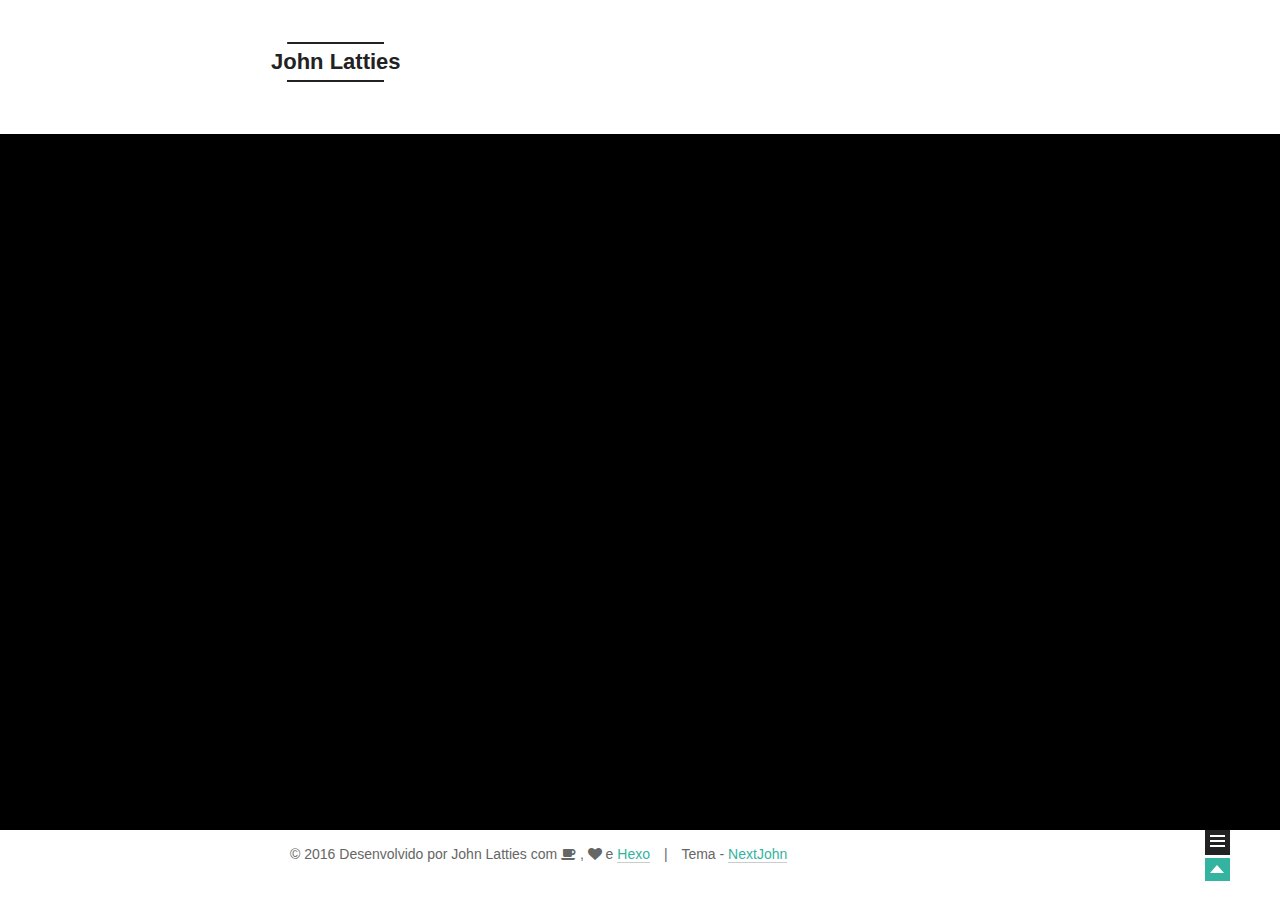
==== commit a7a6bc6f: "Site updated: 2016-01-24 04:11:08" ====
--- a/index.html
+++ b/index.html
@@ -49,7 +49,7 @@
 <meta name="description">
 <meta property="og:type" content="website">
 <meta property="og:title" content="John Latties">
-<meta property="og:url" content="http://johnlatties.github.io.git/index.html">
+<meta property="og:url" content="http://johnlatties.github.io/index.html">
 <meta property="og:site_name" content="John Latties">
 <meta property="og:description">
 <meta name="twitter:card" content="summary">
@@ -60,8 +60,8 @@
 
 <script type="text/javascript" id="hexo.configuration">
   var CONFIG = {
-    scheme: 'Mist',
-    sidebar: 'post',
+    scheme: 'NextJohn',
+    sidebar: 'hide',
     motion: true
   };
 </script>
@@ -223,7 +223,7 @@
             
               
                 
-                <a class="post-title-link" href="/2016/01/13/hello-world/" itemprop="url">
+                <a class="post-title-link" href="/2016/01/15/hello-world/" itemprop="url">
                   Hello World
                 </a>
               
@@ -234,8 +234,8 @@
         <div class="post-meta">
           <span class="post-time">
             Postado em
-            <time itemprop="dateCreated" datetime="2016-01-13T00:08:44-02:00" content="13-01-2016">
-              13-01-2016
+            <time itemprop="dateCreated" datetime="2016-01-15T00:53:50-02:00" content="15-01-2016">
+              15-01-2016
             </time>
           </span>
 
@@ -259,20 +259,12 @@
 
       
         
-          <span itemprop="articleBody">
-            
-              <p>Welcome to <a href="http://hexo.io/" target="_blank" rel="external">Hexo</a>! This is your very first post. Check <a href="http://hexo.io/docs/" target="_blank" rel="external">documentation</a> for more info. If you get any problems when using Hexo, you can find the answer in <a href="http://hexo.io/docs/troubleshooting.html" target="_blank" rel="external">troubleshooting</a> or you can ask me on <a href="https://github.com/hexojs/hexo/issues" target="_blank" rel="external">GitHub</a>.</p>
-<h2 id="Quick_Start"><a href="#Quick_Start" class="headerlink" title="Quick Start"></a>Quick Start</h2><h3 id="Create_a_new_post"><a href="#Create_a_new_post" class="headerlink" title="Create a new post"></a>Create a new post</h3><figure class="highlight bash"><table><tr><td class="gutter"><pre><span class="line">1</span><br></pre></td><td class="code"><pre><span class="line">$ hexo new <span class="string">"My New Post"</span></span><br></pre></td></tr></table></figure>
-<p>More info: <a href="http://hexo.io/docs/writing.html" target="_blank" rel="external">Writing</a></p>
-<h3 id="Run_server"><a href="#Run_server" class="headerlink" title="Run server"></a>Run server</h3><figure class="highlight bash"><table><tr><td class="gutter"><pre><span class="line">1</span><br></pre></td><td class="code"><pre><span class="line">$ hexo server</span><br></pre></td></tr></table></figure>
-<p>More info: <a href="http://hexo.io/docs/server.html" target="_blank" rel="external">Server</a></p>
-<h3 id="Generate_static_files"><a href="#Generate_static_files" class="headerlink" title="Generate static files"></a>Generate static files</h3><figure class="highlight bash"><table><tr><td class="gutter"><pre><span class="line">1</span><br></pre></td><td class="code"><pre><span class="line">$ hexo generate</span><br></pre></td></tr></table></figure>
-<p>More info: <a href="http://hexo.io/docs/generating.html" target="_blank" rel="external">Generating</a></p>
-<h3 id="Deploy_to_remote_sites"><a href="#Deploy_to_remote_sites" class="headerlink" title="Deploy to remote sites"></a>Deploy to remote sites</h3><figure class="highlight bash"><table><tr><td class="gutter"><pre><span class="line">1</span><br></pre></td><td class="code"><pre><span class="line">$ hexo deploy</span><br></pre></td></tr></table></figure>
-<p>More info: <a href="http://hexo.io/docs/deployment.html" target="_blank" rel="external">Deployment</a></p>
-
-            
-          </span>
+          <p>Welcome to <a href="https://hexo.io/">Hexo</a>! This is your very first post. Check <a href="https://hexo.io/docs/">documentation</a> for more info. If you get any problems when using Hexo, you can find the answer in <a href="https://hexo.io/docs/troubleshooting.html">troubleshooting</a> or you can ask me on <a href="https://github.com/hexojs/hexo/issues">GitHub</a>.<br>
+          <div class="post-more-link text-center">
+            <a class="btn" href="/2016/01/15/hello-world/#more" rel="contents">
+              Ler mais &raquo;
+            </a>
+          </div>
         
       
     </div>
@@ -380,24 +372,27 @@
 
     <footer id="footer" class="footer">
       <div class="footer-inner">
-        <div class="copyright" >
-  
+        <div class="powered-by">
+
+  
+
   &copy; 
   <span itemprop="copyrightYear">2016</span>
-  <span class="with-love">
-    <i class="icon-next-heart fa fa-heart"></i>
-  </span>
-  <span class="author" itemprop="copyrightHolder">John Latties</span>
-</div>
-
-<div class="powered-by">
-  Desenvolvido com amor com <a class="theme-link" href="http://hexo.io">Hexo</a>
+
+Desenvolvido por John Latties
+
+com <span><i class="fa fa-coffee"></i></span>
+, 
+<i class="icon-next-heart fa fa-heart"></i>
+
+e <a class="theme-link" href="http://hexo.io">Hexo</a>
+
 </div>
 
 <div class="theme-info">
   Tema -
-  <a class="theme-link" href="https://github.com/iissnan/hexo-theme-next">
-    NexT.Mist
+  <a class="theme-link" href="https://github.com/JohnLatties/nextjohn">
+    NextJohn
   </a>
 </div>
 
--- a/css/main.css
+++ b/css/main.css
@@ -963,7 +963,7 @@
   width: 4px;
   height: 4px;
   border-radius: 50%;
-  background: #21ffff;
+  background: #605878;
 }
 .sidebar-nav {
   margin: 0 0 20px;
